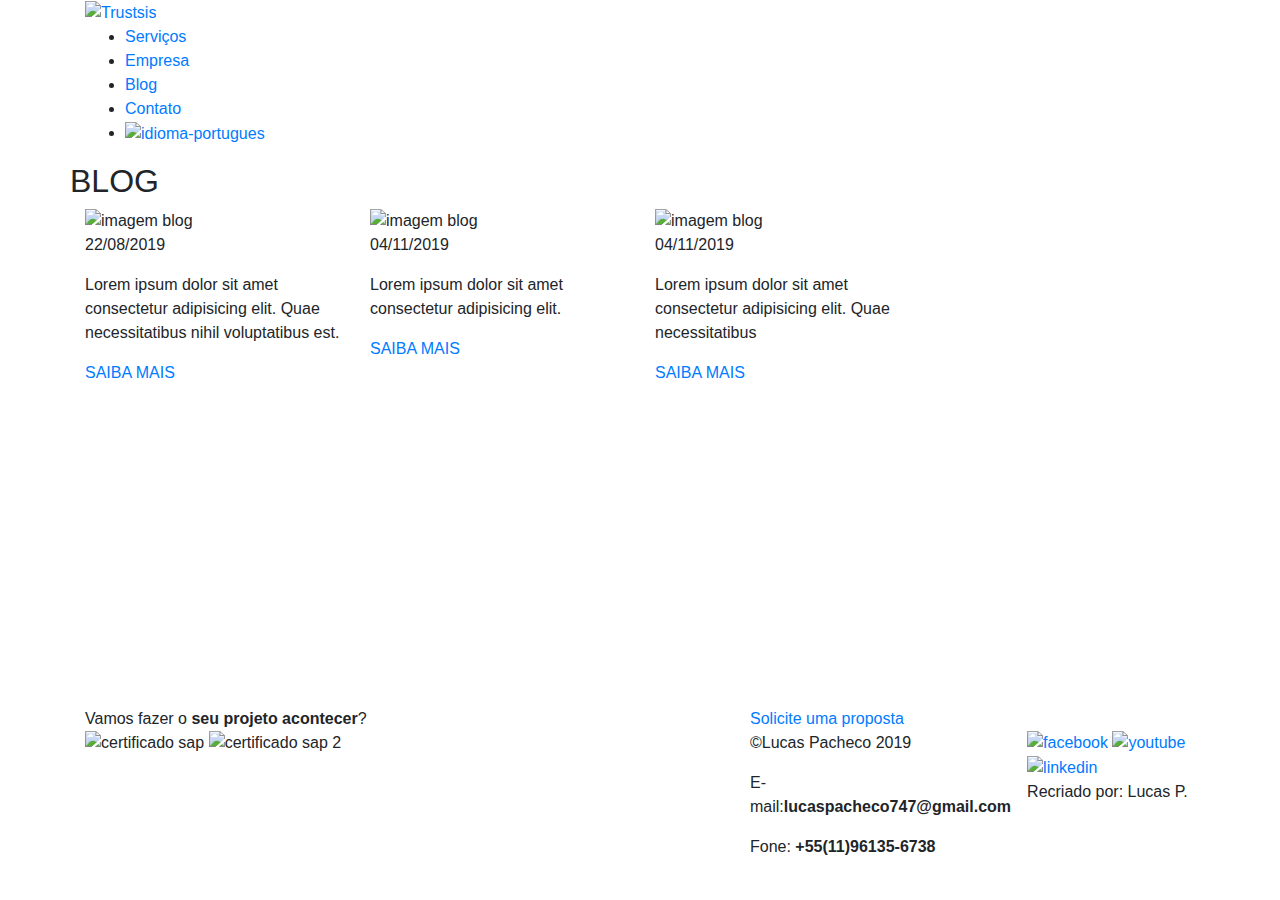
==== blog.html @ f4c1c88c "Pagina do Blog" ====
<!DOCTYPE html>
<html lang="pt-br">
<head>
    <meta charset="UTF-8">
    <meta name="viewport" content="width=device-width, initial-scale=1.0">
    <meta http-equiv="X-UA-Compatible" content="ie=edge">
    <title>Blog</title>
    <link rel="stylesheet" href="style.css">
    <link rel="stylesheet" href="https://stackpath.bootstrapcdn.com/bootstrap/4.3.1/css/bootstrap.min.css">
</head>
<body>
    <header>
        <div class="container">
            <nav>
                <a href="principal">
                    <img src="img/marca-trustsis.png" alt="Trustsis" title="Trustsis">
                </a>
                <ul>
                    <li><a href="index.html">Serviços</a></li>
                    <li><a href="empresa.html">Empresa</a></li>
                    <li><a href="blog.html">Blog</a></li>
                    <li><a href="contato.html">Contato</a></li>
                    <li><a href="portugues.html"><img src="img/idioma-pt-br.png" alt="idioma-portugues"></a></li>
                </ul>
            </nav>
        </div>
    </header>

    <section class="blog-banner">
        <div class="container">
            <div class="espacamento">
                <div class="row">
                    <h2>BLOG</h2>
                </div>
            </div>
        </div>
    </section>

    <section class="blog-corpo">
        <div class="container">
            <div class="row">
                <div class="col-3">
                    <div class="blog-card">                        
                        <img src="img/blog-1.jpg" alt="imagem blog">
                        <div class="bg-card-corpo">
                            <p>22/08/2019</p>
                            <p>Lorem ipsum dolor sit amet consectetur adipisicing elit. Quae necessitatibus nihil voluptatibus est.</p>
                        </div>
                        <div class="bg-card-rodape">
                            <a href="#">SAIBA MAIS</a>
                        </div>
                    </div>
                </div>
                <div class="col-3">
                    <div class="blog-card">                        
                        <img src="img/blog-1.jpg" alt="imagem blog">
                        <div class="bg-card-corpo">
                            <p>04/11/2019</p>
                            <p>Lorem ipsum dolor sit amet consectetur adipisicing elit. </p>
                        </div>
                        <div class="bg-card-rodape">
                            <a href="#">SAIBA MAIS</a>
                        </div>
                    </div>
                </div>
                <div class="col-3">
                    <div class="blog-card">                        
                        <img src="img/blog-1.jpg" alt="imagem blog">
                        <div class="bg-card-corpo">
                            <p>04/11/2019</p>
                            <p>Lorem ipsum dolor sit amet consectetur adipisicing elit. Quae necessitatibus </p>
                        </div>
                        <div class="bg-card-rodape">
                            <a href="#">SAIBA MAIS</a>
                        </div>
                    </div>
                </div>
            </div>
        </div>
    </section>

    <section class="apresentacao">
        <div class="container">
            <div class="row">
                <div class="col-6">
                    <iframe width="100%" height="315" src="https://www.youtube.com/embed/L0UnpSAD1WY" frameborder="0"
                        allow="accelerometer; encrypted-media; gyroscope; picture-in-picture"></iframe>
                </div>
                <div class="col-6">
                    <iframe width="100%" height="315" src="https://www.youtube.com/embed/H6J5wdZUxck" frameborder="0"
                        allow="accelerometer; encrypted-media; gyroscope; picture-in-picture"></iframe>
                </div>
            </div>
        </div>
    </section>


    <section class="solicitacao">
            <div class="container">
                <div class="row">
                    <div class="col-7">
                        Vamos fazer o <strong>seu projeto acontecer</strong>?
                    </div>
                    <div class="col-5">
                        <a href="#">
                            Solicite uma proposta
                        </a>
                    </div>
                </div>
            </div>
        </section>
        
        <footer>
            <div class="contato">
                <div class="container">
                    <div class="row">
                        <div class="col-7">
                            <img src="img/selo-sap-01.png" alt="certificado sap">
                            <img src="img/selo-sap-02.png" alt="certificado sap 2">
                        </div>
                        <div class="col-5">
                            <div class="row">
                                <div class="col-7">
                                    <p>©Lucas Pacheco 2019</p>
                                    <p>E-mail:<b>lucaspacheco747@gmail.com</b></p>
                                    <p>Fone: <b>+55(11)96135-6738</b></p>
                                </div>
                                <div class="col-5 contato-redes">
                                    <a href="#">
                                        <img src="img/redes-facebook.png" alt="facebook">
                                    </a>
                                    <a href="#">
                                        <img src="img/redes-youtube.png" alt="youtube">
                                    </a>
                                    <a href="#">
                                        <img src="img/redes-linkedin.png" alt="linkedin">
                                    </a>
                                    <p>Recriado por: Lucas P. </p>
                                </div>
                            </div>
                        </div>
                    </div>
                </div>
            </div>
        </footer>
</body>
</html>
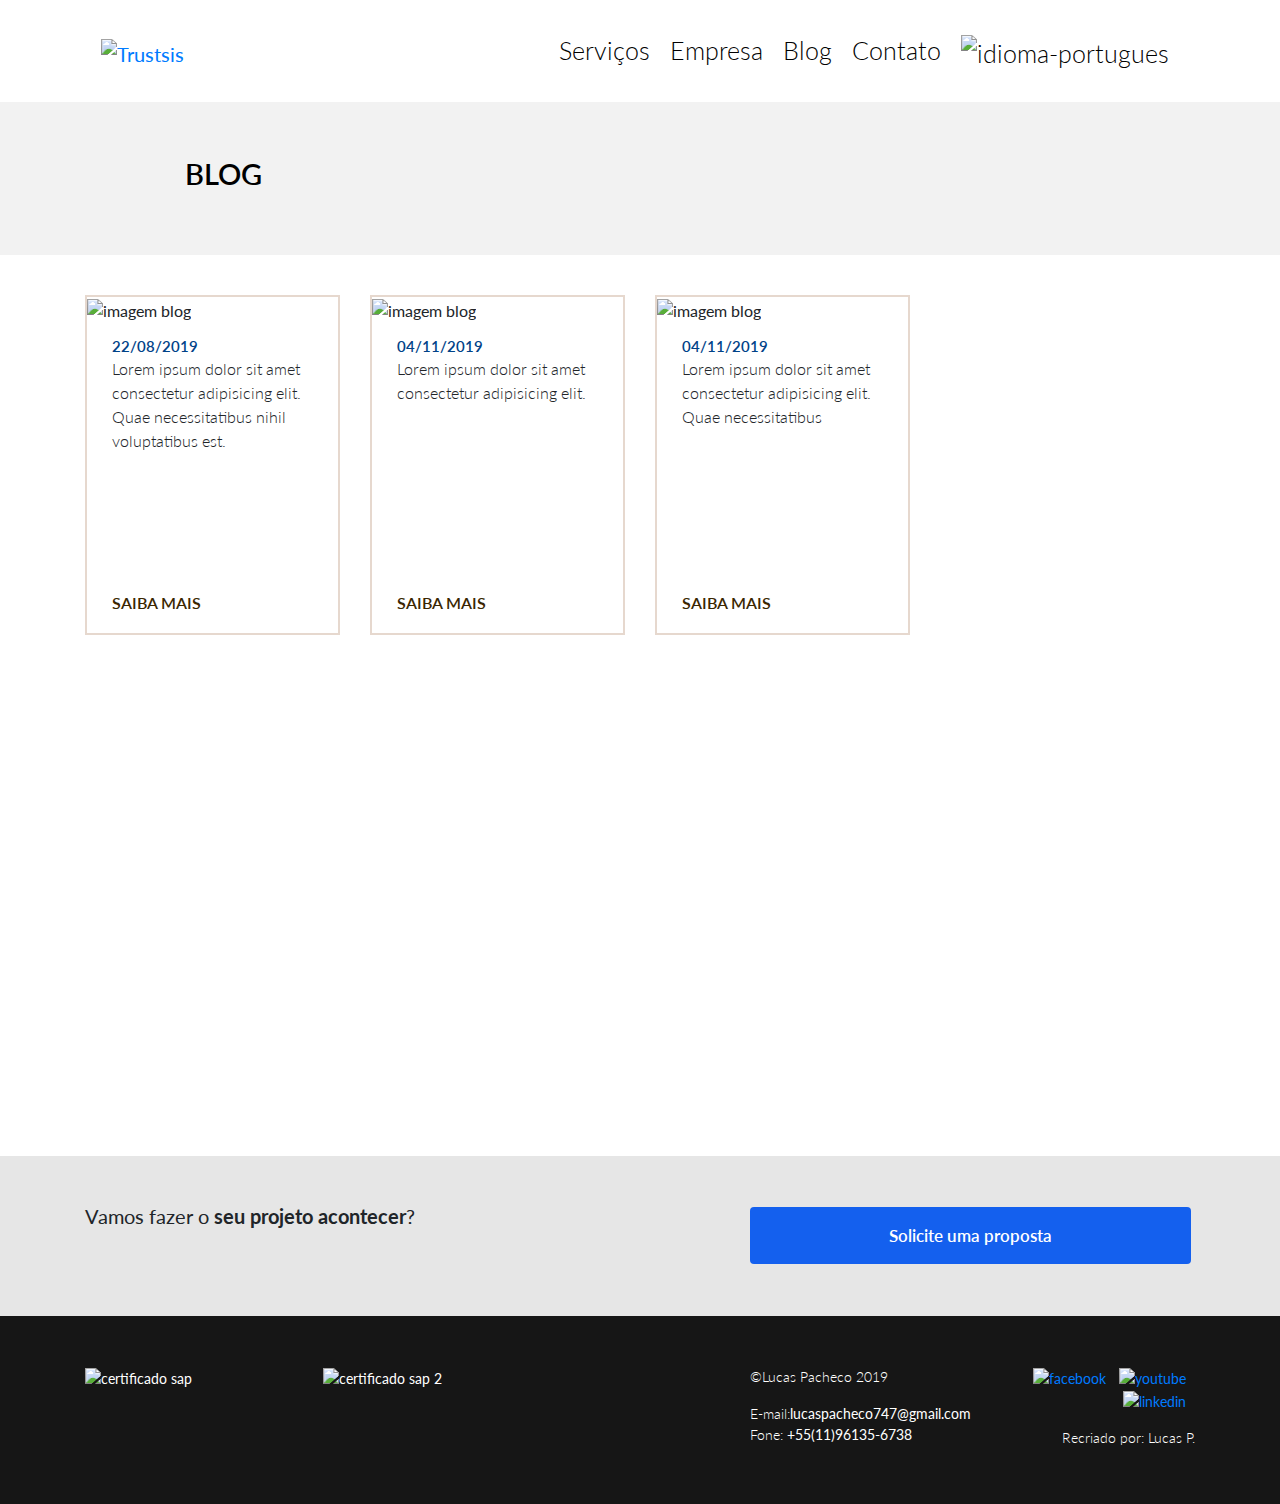
==== commit af8ae81c: "Layout responsivo para largura de 768px" ====
--- a/blog.html
+++ b/blog.html
@@ -6,31 +6,38 @@
     <meta http-equiv="X-UA-Compatible" content="ie=edge">
     <title>Blog</title>
     <link rel="stylesheet" href="style.css">
+    <link rel="stylesheet" href="responsivo.css">
     <link rel="stylesheet" href="https://stackpath.bootstrapcdn.com/bootstrap/4.3.1/css/bootstrap.min.css">
 </head>
 <body>
-    <header>
-        <div class="container">
-            <nav>
-                <a href="principal">
-                    <img src="img/marca-trustsis.png" alt="Trustsis" title="Trustsis">
-                </a>
-                <ul>
-                    <li><a href="index.html">Serviços</a></li>
-                    <li><a href="empresa.html">Empresa</a></li>
-                    <li><a href="blog.html">Blog</a></li>
-                    <li><a href="contato.html">Contato</a></li>
-                    <li><a href="portugues.html"><img src="img/idioma-pt-br.png" alt="idioma-portugues"></a></li>
+<header>
+    <div class="container">
+        <nav class="navbar navbar-expand-lg">
+            <a class="navbar-brand mr-auto" href="index.html">
+                <img src="img/marca-trustsis.png" alt="Trustsis" title="Trustsis">
+            </a>
+            <button class="navbar-toggler" type="button" data-toggle="collapse" data-target="#itens">
+                <span class="icone-reduzir"></span>
+            </button>
+            <div class="collapse navbar-collapse" id="itens">
+                <ul class="navbar-nav ml-auto">
+                    <li class="nav-item"><a href="index.html">Serviços</a></li>
+                    <li class="nav-item"><a href="empresa.html">Empresa</a></li>
+                    <li class="nav-item"><a href="blog.html">Blog</a></li>
+                    <li class="nav-item"><a href="contato.html">Contato</a></li>
+                    <li class="nav-item"><a href="portugues.html"><img src="img/idioma-pt-br.png" alt="idioma-portugues"></a></li>
                 </ul>
-            </nav>
-        </div>
-    </header>
+            </div>
+        </nav>
+    </div>
+</header>
 
     <section class="blog-banner">
         <div class="container">
             <div class="espacamento">
                 <div class="row">
-                    <h2>BLOG</h2>
+                    <div class="col-12"><h2>BLOG</h2></div>
+                    
                 </div>
             </div>
         </div>
@@ -39,7 +46,7 @@
     <section class="blog-corpo">
         <div class="container">
             <div class="row">
-                <div class="col-3">
+                <div class="col-lg-3 col-sm-6">
                     <div class="blog-card">                        
                         <img src="img/blog-1.jpg" alt="imagem blog">
                         <div class="bg-card-corpo">
@@ -51,7 +58,7 @@
                         </div>
                     </div>
                 </div>
-                <div class="col-3">
+                <div class="col-lg-3 col-sm-6">
                     <div class="blog-card">                        
                         <img src="img/blog-1.jpg" alt="imagem blog">
                         <div class="bg-card-corpo">
@@ -63,7 +70,7 @@
                         </div>
                     </div>
                 </div>
-                <div class="col-3">
+                <div class="col-lg-3 col-sm-6">
                     <div class="blog-card">                        
                         <img src="img/blog-1.jpg" alt="imagem blog">
                         <div class="bg-card-corpo">
@@ -82,11 +89,11 @@
     <section class="apresentacao">
         <div class="container">
             <div class="row">
-                <div class="col-6">
+                <div class="col-lg-6">
                     <iframe width="100%" height="315" src="https://www.youtube.com/embed/L0UnpSAD1WY" frameborder="0"
                         allow="accelerometer; encrypted-media; gyroscope; picture-in-picture"></iframe>
                 </div>
-                <div class="col-6">
+                <div class="col-lg-6">
                     <iframe width="100%" height="315" src="https://www.youtube.com/embed/H6J5wdZUxck" frameborder="0"
                         allow="accelerometer; encrypted-media; gyroscope; picture-in-picture"></iframe>
                 </div>
@@ -94,54 +101,61 @@
         </div>
     </section>
 
-
     <section class="solicitacao">
+        <div class="container">
+            <div class="row">
+                <div class="col-lg-7 col-md-12">
+                    Vamos fazer o <strong>seu projeto acontecer</strong>?
+                </div>
+                <div class="col-lg-5 col-md-12">
+                    <a href="#">
+                        Solicite uma proposta
+                    </a>
+                </div>
+            </div>
+        </div>
+    </section>
+    
+    <footer>
+        <div class="contato">
             <div class="container">
                 <div class="row">
-                    <div class="col-7">
-                        Vamos fazer o <strong>seu projeto acontecer</strong>?
+                    <div class="col-lg-5 col-sm-12">    
+                        <div class="row">
+                            <div class="col-sm-6">
+                               <img src="img/selo-sap-01.png" alt="certificado sap">
+                           </div>
+                           <div class="col-sm-6">
+                               <img src="img/selo-sap-02.png" alt="certificado sap 2">
+                           </div>
+                        </div>        
                     </div>
-                    <div class="col-5">
-                        <a href="#">
-                            Solicite uma proposta
-                        </a>
-                    </div>
-                </div>
-            </div>
-        </section>
-        
-        <footer>
-            <div class="contato">
-                <div class="container">
-                    <div class="row">
-                        <div class="col-7">
-                            <img src="img/selo-sap-01.png" alt="certificado sap">
-                            <img src="img/selo-sap-02.png" alt="certificado sap 2">
-                        </div>
-                        <div class="col-5">
-                            <div class="row">
-                                <div class="col-7">
-                                    <p>©Lucas Pacheco 2019</p>
-                                    <p>E-mail:<b>lucaspacheco747@gmail.com</b></p>
-                                    <p>Fone: <b>+55(11)96135-6738</b></p>
-                                </div>
-                                <div class="col-5 contato-redes">
-                                    <a href="#">
-                                        <img src="img/redes-facebook.png" alt="facebook">
-                                    </a>
-                                    <a href="#">
-                                        <img src="img/redes-youtube.png" alt="youtube">
-                                    </a>
-                                    <a href="#">
-                                        <img src="img/redes-linkedin.png" alt="linkedin">
-                                    </a>
-                                    <p>Recriado por: Lucas P. </p>
-                                </div>
+                    <div class="col-lg-5 offset-lg-2 col-md-12">
+                        <div class="row">
+                            <div class="col-lg-7 col-sm-6">
+                                <p>©Lucas Pacheco 2019</p>
+                                <p>E-mail:<b>lucaspacheco747@gmail.com</b></p>
+                                <p>Fone: <b>+55(11)96135-6738</b></p>
+                            </div>
+                            <div class="col-lg-5 col-sm-6 contato-redes">
+                                <a href="#">
+                                    <img src="img/redes-facebook.png" alt="facebook">
+                                </a>
+                                <a href="#">
+                                    <img src="img/redes-youtube.png" alt="youtube">
+                                </a>
+                                <a href="#">
+                                    <img src="img/redes-linkedin.png" alt="linkedin">
+                                </a>
+                                <p>Recriado por: Lucas P. </p>
                             </div>
                         </div>
                     </div>
                 </div>
             </div>
-        </footer>
+        </div>
+    </footer>
+
+    
 </body>
 </html>--- a/style.css
+++ b/style.css
@@ -0,0 +1,599 @@
+@import url('https://fonts.googleapis.com/css?family=Lato:300,400,700');
+*{margin:0;padding:0;font-family: 'lato', sans-serif;}
+ul{list-style-type: none; margin: 0px; padding: 0px;}
+a:hover{text-decoration: none!important;}
+p{font-weight: 300;}
+
+/* espacamento */
+
+.espacamento {
+    background-image: url(img/linha-azul.png) ;
+    background-repeat: no-repeat;
+    padding-left: 90px;
+    background-size: 70px 3px;
+    background-position: 0 8px;
+}
+
+
+/* cabeçalho com nav */
+
+header nav>a img{
+    width: 150px;
+}
+header nav button{
+    background: url(img/nav.png) no-repeat center;
+    background-size: 40px;
+    border: 1px solid #928888 !important;
+}
+header nav{
+    margin: 23px 0px 20px 0px;
+}
+header nav ul{
+    list-style: none;
+    display: inline-block;
+}
+header nav ul li{
+    display: inline;
+}
+header nav ul li a{
+    vertical-align: middle;
+    font-size: 25px;
+    color:#000;
+    font-weight: 300;
+    padding: 8px 10px;
+}
+header nav ul li a:hover{
+    background: rgba(206, 206, 206, 0.562);
+    text-decoration: none;
+}
+header nav ul li a img{
+    height: 35px;
+}
+header nav ul li a[href="portugues.html"]:hover{
+    background-color: #fff;
+}
+
+/* carroussel */
+.caption{
+    height: 245px;
+    width: 549px;
+    background: rgba(250, 250, 250, 0.877);
+    position: absolute;
+    top: 26%;
+    right: 0;
+    padding: 25px 85px 0px 16px;
+    border: 1px solid #bebebe3f;
+}
+.caption h3{
+    color: #2455af;
+}
+.caption p{
+    /* font-weight: 300;    */
+    font-size: 20px;
+}
+.painel{
+    height: 100%;
+    width:150px;
+    background: #fff;
+    position: absolute;
+    top:0;
+    right: 0
+}
+.carousel-control-prev{
+    bottom: auto;
+    left: auto;
+    right: 0px;
+    top: 25px;    
+}
+.carousel-control-prev-icon{
+    background: url(img/icone-seta.png) no-repeat;
+    width: 40px;
+    height: 70px;
+}
+.carousel-control-next{
+    top: auto;    
+    left: auto;
+    right: 0px;
+    bottom: 25px;
+}
+.carousel-control-next-icon{
+    background: url(img/icone-seta.png) no-repeat;
+    transform: rotate(0.5turn);
+    width:40px;
+    height: 70px;
+}
+
+/* cards */
+.servico{
+    margin-top: 40px;
+}
+.espacamento{
+padding-left: 100px;
+}
+.espacamento>h2,.espacamento>p{
+padding-right: 40%;
+}
+.espacamento h2{
+    color: #000
+}
+.folder{
+    background:#eeeeeec4;
+    margin-top:20px;
+    position: relative;
+    border: 0;
+    height: 455px;
+}
+.titulo{
+    font-size: 20px ;
+    color: #2455af;
+    margin:0px 20px 0px;
+    padding:30px 0px 10px 0px;
+    border-bottom: #adaaaa solid 1px;
+}
+.corpo p{
+    padding-left: 28px;
+    background: url(img/icone-ok.png) no-repeat top 9px left;
+    background-size: 10px auto;
+
+}
+.card-footer{
+    background-color: #f2f2f2;
+    border-top: 0;
+    padding-bottom: 32px;
+}
+.card-footer a{
+    padding: 14px 1rem; 
+    border: #98743569 2px solid;
+    font-weight: 600;
+    color: #584420;
+    background: url(img/icone-seta-saiba.png) no-repeat;
+    background-position: 95%;
+    transition: 0.6s;
+    padding: 10px 16px;
+    border: #67450b9c 2px solid;
+    display:block;
+    /* ao definir o display como block o elemento passa a assumir toda
+    a linha em que esta aninhado*/
+}
+.corpo a:hover{
+    background: url(img/icone-seta-saiba-zazul.png) no-repeat;
+    background-position: 95%;
+    color: #234971;
+    border: #2349718e 2px solid;
+}
+ 
+
+/* PORTIFOLIO */
+
+.portifolio{
+    margin-top: 100px;
+    padding-top: 45px;
+    height: 320px;
+    background-color: #164c8c;
+    color: #fff;
+    font-size: 22px;
+    /* font-weight: 300; */
+}
+.portifolio .espacamento .col-3{
+    padding-top:35px;
+}
+.portifolio span{
+    font-weight: bold;
+}
+.redondo{
+    border-radius: 100%;
+    width: 150px;
+    height: 150px;
+    /* margin-left: 41px; */
+    padding-top: 20px;
+    background-color: #225896d0;
+    /* float: right; */
+    text-align: center;
+}
+.baixo img{
+    width:100%;
+    height: auto;
+    float: right;
+    margin: 20px 0px 0px 30px;
+}
+
+/* Blog */
+.blog{
+    margin-top: 56px;
+}
+.blog h3{
+    font-size: 23px;
+    font-weight: 600;
+}
+.blog .carta{
+    border: #58442070 2px solid;
+    padding:0px 36px 10px;
+    height: 319px;
+}
+.blog .carta .cabecalho{
+    color: #5e89b8;
+    padding-top: 35px;
+    font-weight: 600;
+}
+.blog .carta .rodape{
+    padding: 51px 0px 5px;
+}
+.blog .carta .rodape a{
+    color:#584420;    
+    font-weight: 600;
+}
+.blog iframe{
+    height: 318px;
+    width: 403px;
+}
+
+/* solicitacao de proposta */
+
+section.solicitacao{
+    margin-top: 40px;
+    background-color: #e6e6e6;
+    height: 160px;
+    padding-top: 45px; 
+    font-size: 20px;
+    /* font-weight: 300; */
+}
+.solicitacao a{
+    font-size: 17px;
+    color:#fff;
+    font-weight: 600;
+    background: #1460ee;
+    padding: 18px 139px;
+    border-radius: 4px;
+    transition: 0.5s;
+    position: relative;
+    top: 18px;
+}
+.solicitacao a:hover{
+    background: #164c8c;
+}
+
+/* rodape */
+footer{
+    background: #161616;
+    color: #fff;
+    height: 200px;
+    font-size: 14px;
+    /* font-weight: 300; */
+    padding: 50px 0px 40px;;
+    height: auto;
+}
+footer p{
+    display: inline;
+}
+footer p:nth-child(1){
+    display: block;
+}
+footer img{
+    width: 100%;
+}
+footer .contato-redes {
+    text-align: right;
+}
+footer .contato-redes img{
+    width: 45px;
+    height: 45px;
+    margin-right: 9px;
+}
+footer .contato-redes p{
+    padding-top: 15px;
+    display: block;
+}
+
+/* banner */
+
+.banner, .banner-mapa{
+    position: relative;
+}
+.banner img{
+float: right;
+width: 92%;
+height: 500px;
+}
+.banner .caption{
+    top: 125px;
+    left:0;
+    height: 270px;
+    width:600px;
+    padding:30px 35px 0px 170px;
+}
+.banner .caption h3{
+    font-weight: 600;
+    font-size: 30px;
+}
+.banner .caption p{
+    font-size: 17px;
+    /* font-weight: 300; */
+}
+
+/* diferenciais */
+
+.diferenciais{
+    padding-top: 50px;
+    clear: both;
+}
+.diferenciais h2{
+    font-size: 20px;
+    font-weight: 600;
+}
+.diferenciais .espacamento .row>.col-3{
+    padding-left: 0px;
+}
+.diferenciais p{
+    padding-top: 5px;
+    font-size: 18px;
+    /* font-weight: 300; */
+}
+.diferenciais .espacamento li:nth-child(1){
+    border-top: 1px solid #cacaca94;
+}
+.diferenciais .espacamento li{
+    border-bottom: 1px dotted #cacaca94;
+    padding:5px 0px 5px 30px;
+    font-size: 18px;
+    /* font-weight: 300; */
+    background: url(img/icone-ok.png) no-repeat left;
+    background-size: 12px auto; 
+}
+
+
+/* qualificações */
+
+.time{
+    background-color:#004288;
+    color:#fff;
+    padding-top: 60px;
+    font-size: 22px;
+    /* font-weight: 300; */
+    position: relative;
+}
+.time span{
+    font-weight: 600;
+}
+.qualificacao .primeira{
+    position: absolute;
+    background-color: #fff;
+    border-radius: 50%;
+    height: 44px;
+    width: 44px;
+    left: -23px;
+    z-index: 2;
+    color: #234971;
+    padding-top:3px;
+    padding-left:11px;
+    font-weight: 500;
+    font-size: 26px;
+}
+.qualificacao{
+    font-size: 16px;
+    position:relative;
+    border: 1px solid #c2c2c27a;
+    padding: 30px 20px 30px 30px;
+    margin:20px 10px 18px !important;
+}
+.qualificacao img{
+    height: 70px;
+}
+.selo-sap{
+    padding-bottom: 40px
+}
+.selo-sap img{
+    height: 75px;   
+    padding-left:9px;
+}
+
+/* Profissionais */
+
+.profissionais{
+    padding-top:40px;
+    padding-bottom: 60px;
+}
+.profissionais .cabecalho h2{
+    font-size: 26px;
+}
+.profissionais .cabecalho p{
+    font-size: 20px;
+    /* font-weight: 300; */
+}
+
+/* História */
+
+section.historia{
+background-color: #dfddddd0;
+padding-top: 60px;
+}
+.apresentacao h3{
+font-size: 20px;
+font-weight: 800;
+}
+.apresentacao p{
+font-size: 18px;
+/* font-weight: 300; */
+}
+
+.cronologia li{
+padding-left: 43px;
+margin-bottom:5px;
+background-image: url(img/bolinha_traco.png);
+background-repeat: no-repeat;
+background-size: 15px;
+}
+.cronologia li h4{
+font-size: 19px;
+font-weight: 600;
+}
+/* .cronologia li p{
+    font-weight: 300;
+} */
+.cronologia li p span{
+    font-size: 16px;
+    font-weight: 600;
+}
+.cronologia li:nth-last-child(1){
+    background-image: url(img/bolinha_final.png);
+}
+
+/* principios organizacionais */
+.principios{
+    margin-top: 60px;
+}
+
+.principios h3{
+    font-size: 20px;
+    font-weight: 600;
+}
+.principios h4{
+    font-size: 19px;
+    font-weight: 600;
+}
+.principios p:nth-child(1){
+    font-size: 18px;
+}
+.principios ul{
+    margin:17px 0px 0px 35px;
+}
+.principios li{
+    font-weight: 300;
+    list-style-type: initial;
+}
+
+.principio{
+    border: #aa785a75 2px solid;
+    padding:30px 20px 10px 20px;
+    margin-top: 20px;
+}
+
+/* Blog */
+.blog-banner{
+    background-color: #dfdfdf69;
+    padding: 55px 0px;;
+}
+.blog-banner h2{
+    font-weight: 600;
+    font-size: 29px;
+}
+.blog-card{
+    border: 2px solid #aa795a4b;
+    padding: 0px;
+    margin-top:40px;
+    height: 340px;
+}
+.blog-card img{
+    width: 100%
+}
+.bg-card-corpo{
+    padding: 12px 25px;
+}
+.bg-card-corpo p{
+    margin: 0;
+}
+.bg-card-corpo p:nth-child(1){
+    color: #004288;
+    font-weight: 600;
+    font-size: 15px
+}
+.bg-card-rodape{
+    padding:0px 25px 20px;
+    position:absolute;
+    bottom: 0;
+}
+.bg-card-rodape a{
+    color:#3a2601;
+    font-weight: 600;
+    font-size: 16px
+}
+section.apresentacao{
+    margin: 150px 0px 50px 0px;
+}
+
+
+/* contato */
+
+.banner{
+    overflow: hidden;
+}
+.banner iframe{
+    float:  left;
+    width: 110%;
+    height: 620px;
+    margin-top:-115px;
+}
+
+.endereco .container:nth-child(2){
+    margin-top: 40px;
+}
+.endereco h3{
+    margin-top: -5px;
+    font-size: 21px;
+    font-weight: 600;
+}
+
+.endereco-alternativo{
+    border: 2px solid #a7823d69;
+    padding: 16px 17px 22px;
+    font-size: 20px;
+    margin-bottom: 70px;
+}
+.endereco-alternativo h4{
+    padding-top:2px ;
+}
+.endereco-alternativo a{
+    color: #584420;
+    font-size: 18px;
+}
+.endereco-alternativo a:hover{
+    color: #584420;
+}
+.trabalhe-conosco{
+    background-color: #e7e7e77e;
+    padding: 60px 0px;
+    font-size: 18px;
+}
+.trabalhe-conosco h4{
+    margin-top: -4px;
+}
+
+.entre-contato{
+    margin: 40px 0px;
+}
+
+.entre-contato input{
+    width: 100%;
+    margin:5px 0px;
+    padding: 10px 10px;
+    border-radius: 4px;
+    border: 1px solid #70707085;
+    font-size: 18px;
+    font-weight: 200;
+}
+.entre-contato textarea{
+    border-radius: 6px;
+    border: 1px solid #70707085;
+    padding: 10px;
+    font-weight: 200;
+    margin-top: 5px;
+    display: block;
+    width: 100%;
+}
+.entre-contato button{
+    margin: 10px 0px;
+    padding: 11px 35px;
+    background: #1460ee;
+    color: #fff;
+    border: 0px;
+    border-radius: 4px;
+    font-size: 20px;
+    font-weight: 600;
+    transition: 0.3s
+}
+.entre-contato button:hover{
+    background: #1146a7;
+}
+
+.banner-mapa{
+    
+}--- a/responsivo.css
+++ b/responsivo.css
@@ -0,0 +1,111 @@
+@media (max-width: 768px){
+    .container{
+        max-width: 96%;
+    }
+    .portifolio .espacamento{
+        text-align: center;
+        background: none;
+    }
+    .espacamento{
+        padding-left: 0px;
+        padding-top: 30px;
+    }
+    .titulo{
+        padding:20px 0px 10px 0px;
+    }
+    .folder{
+        font-size: 14px;
+        height: 412px;
+    }
+    .corpo p{
+        margin-bottom: 8px;
+        font-size: 16px;
+    }
+    .blog iframe{
+        width: 100%;
+    }
+    .solicitacao{
+        text-align:center;
+    }
+    footer img{
+        margin-bottom: 20px;
+    }
+    .portifolio{
+        height: 485px;
+    }
+    .redondo{
+        border-radius: 100%;
+        width: 200px;
+        height: 200px;
+        /* margin-left: 41px; */
+        padding: 25%;
+        background-color: #225896d0;
+        /* float: right; */
+        text-align: center;
+    }
+    .blog .carta{
+        height: 250px;
+    }
+    .blog .carta .rodape{
+        padding-top: 25px;
+    }
+    .historia .espacamento,.time .espacamento{
+        background: none;
+    }
+    .banner{
+        height: 421px;
+    }
+    .banner .caption{
+        top: 149px;
+        padding: 30px 35px 0px 70px;
+        height: 256px;
+        background: #fafafa;
+    }
+    .banner img{
+        width: 107%;
+        height: auto;
+    }
+    .painel{
+        display: none;
+    }
+    .diferenciais .espacamento li:nth-child(1){
+        border-top:0px;
+    }
+    .qualificacao{
+        padding: 15px 20px 20px 30px;
+    }
+    .qualificacao img{
+        width: 80%;
+        height: auto;
+    }
+    .mapa{
+        height: 555px;
+    }
+    .mapa iframe{ 
+        width: 113%;
+        height: 630px;
+        margin-top: -115px;
+    }
+    .mapa .caption{
+        top: 300px;
+        padding: 30px 35px 0px 70px;
+        height: 256px;
+        background: #fafafa;
+    }
+    .endereco-alternativo p{
+        margin-bottom: 0px;
+    }
+    .entre-contato #mensagem{
+        display: block;
+        width: 100%;
+    }
+    header nav button{
+        background-size: 20px;
+        height: 45px;
+        width: 45px;
+        padding:25px
+    }
+    header button:active{
+        border: 0px;
+    }
+}